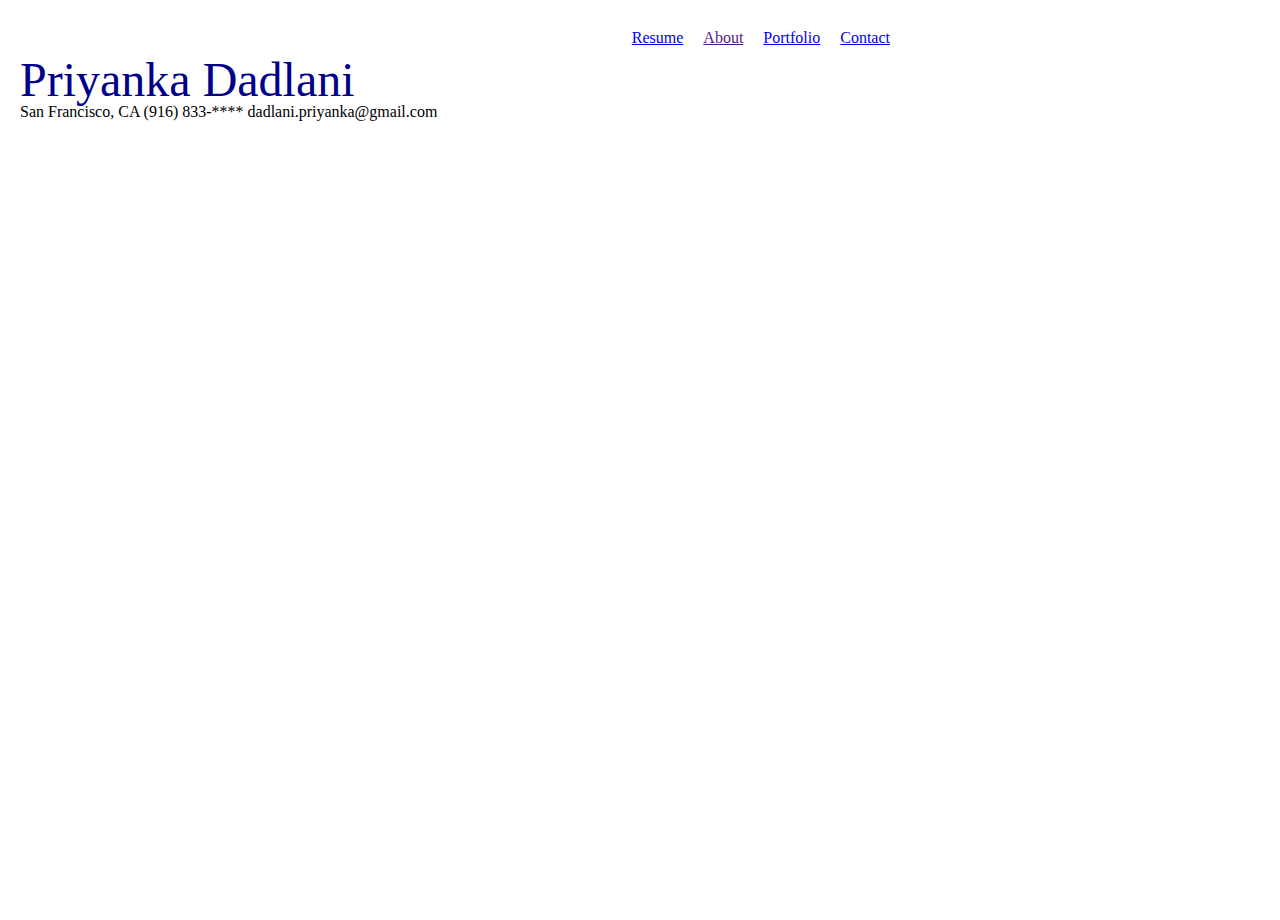
==== contact.html @ 6477469d "finished simple layout resume" ====
<!doctype html>

<html lang="en">

<head>
  <meta charset="utf-8">

  <title>Priyanka's Contact Info</title>

  <link rel="stylesheet" href="css/index.css">
  <meta name="viewport" content="width=device-width, initial-scale=1, user-scalable=no" />

  <!--[if lt IE 9]>
    <script src="https://cdnjs.cloudflare.com/ajax/libs/html5shiv/3.7.3/html5shiv.js"></script>
  <![endif]-->
</head>

<body>
  <div class="contact-container">
    <nav>
      <a href="index.html">Resume</a>
      <a href="">About</a>
      <a href="https://pdadlani.github.io/">Portfolio</a>
      <a href="contact.html">Contact</a>
    </nav>

    <header>
      <div class="text header-text">
        <h1>
          Priyanka Dadlani
        </h1>
      </div>
    </header>

    <section class="contact-main">
      <h2>San Francisco, CA
        (916) 833-****
        dadlani.priyanka@gmail.com</h2>
    </section>

  </div>
  
</body>

</html>
---- css/index.css ----
/* http://meyerweb.com/eric/tools/css/reset/ 
   v2.0 | 20110126
   License: none (public domain)
*/
html,
body,
div,
span,
applet,
object,
iframe,
h1,
h2,
h3,
h4,
h5,
h6,
p,
blockquote,
pre,
a,
abbr,
acronym,
address,
big,
cite,
code,
del,
dfn,
em,
img,
ins,
kbd,
q,
s,
samp,
small,
strike,
strong,
sub,
sup,
tt,
var,
b,
u,
i,
center,
dl,
dt,
dd,
ol,
ul,
li,
fieldset,
form,
label,
legend,
table,
caption,
tbody,
tfoot,
thead,
tr,
th,
td,
article,
aside,
canvas,
details,
embed,
figure,
figcaption,
footer,
header,
hgroup,
menu,
nav,
output,
ruby,
section,
summary,
time,
mark,
audio,
video {
  margin: 0;
  padding: 0;
  border: 0;
  font-size: 100%;
  font: inherit;
  vertical-align: baseline;
}
/* HTML5 display-role reset for older browsers */
article,
aside,
details,
figcaption,
figure,
footer,
header,
hgroup,
menu,
nav,
section {
  display: block;
}
body {
  line-height: 1;
}
ol,
ul {
  list-style: none;
}
blockquote,
q {
  quotes: none;
}
blockquote:before,
blockquote:after,
q:before,
q:after {
  content: '';
  content: none;
}
table {
  border-collapse: collapse;
  border-spacing: 0;
}
/* Set every element's box-sizing to border-box */
* {
  box-sizing: border-box;
}
html,
body {
  height: 100%;
}
/* Variables */
.name-pd {
  font-family: 'Sofia';
  font-size: 3rem;
}
.text-big {
  color: darkblue;
  font-family: 'Alegreya SC';
  font-size: 1.5rem;
}
.header-footer-format {
  display: flex;
}
nav {
  display: flex;
  justify-content: flex-end;
}
nav a {
  padding: 10px;
}
.container {
  max-width: 880px;
  margin: 20px;
  background-color: lightgray;
}
.container header {
  padding: 10px;
}
.container .text h1 {
  font-family: 'Sofia';
  font-size: 3rem;
  padding: 10px;
}
.container .text h2,
.container .text h3 {
  color: darkblue;
  font-family: 'Alegreya SC';
  font-size: 1.5rem;
  padding: 10px;
}
.container .main {
  display: flex;
  flex-direction: column;
  align-items: center;
}
.container .main .intro {
  background-color: white;
}
.container .main .intro img {
  width: 8%
				height: 8%;
}
.container .skills {
  justify-content: space-around;
}
.container .skills h3 {
  font-size: 1.2rem;
}
.container .skills div {
  display: table-cell;
  flex-wrap: wrap;
  flex-direction: column;
}
.container .work-experience {
  justify-content: space-around;
}
.container .work-experience h3 {
  font-size: 1.2rem;
}
.container p {
  line-height: 1.25;
  margin: 20px 0;
  font-family: 'Alegreya SC';
  padding: 10px;
  padding-top: 0px;
}
.container footer {
  display: flex;
  justify-content: center;
  padding: 10px;
}
.container footer a {
  padding: 5px;
}
.contact-container {
  max-width: 880px;
  margin: 20px;
}
.contact-container h1 {
  font-family: 'Sofia';
  font-size: 3rem;
}
.contact-container header {
  color: darkblue;
  font-family: 'Alegreya SC';
  font-size: 1.5rem;
}
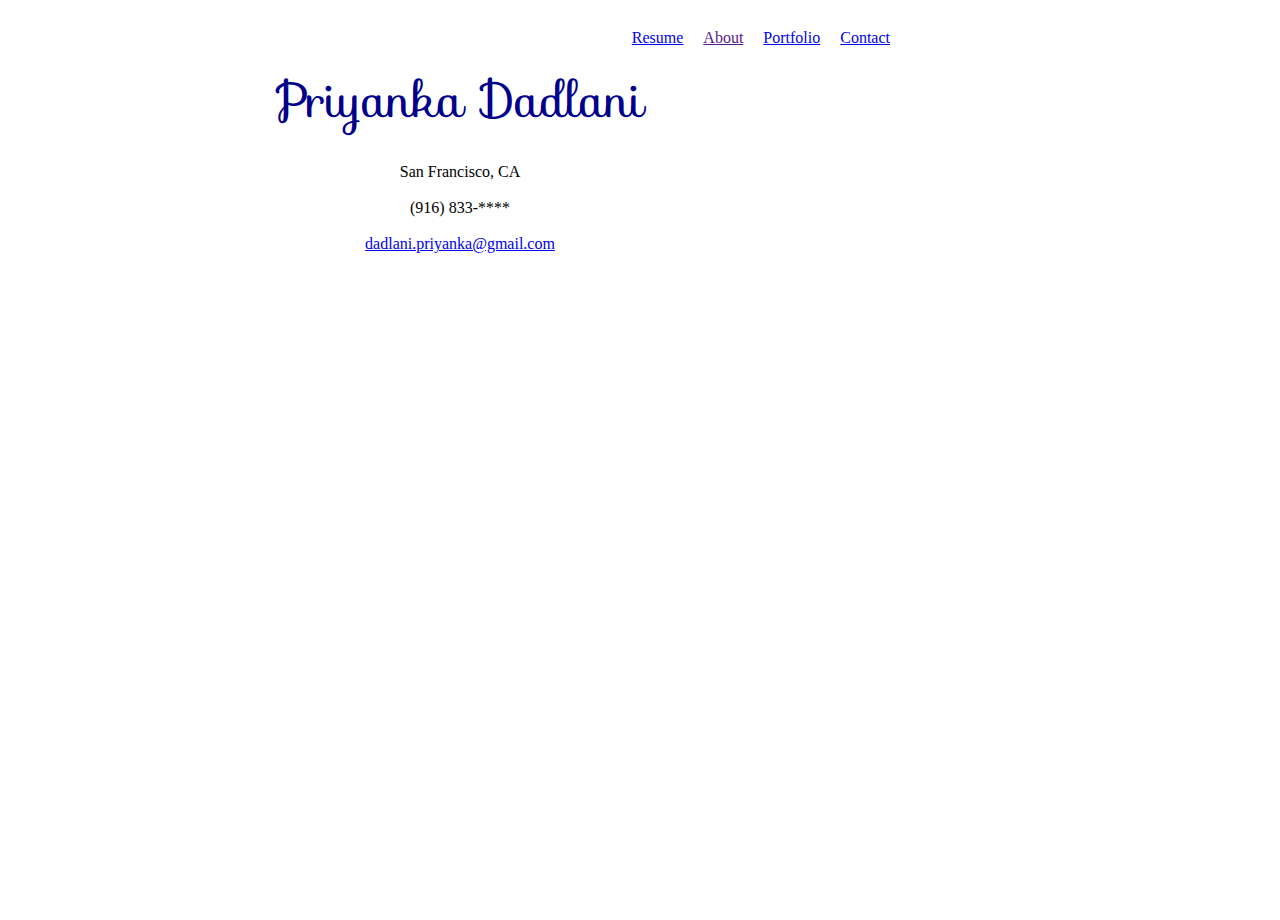
==== commit 37c72a63: "fixed contact page & added mailto, ty" ====
--- a/contact.html
+++ b/contact.html
@@ -9,6 +9,8 @@
 
   <link rel="stylesheet" href="css/index.css">
   <meta name="viewport" content="width=device-width, initial-scale=1, user-scalable=no" />
+  <link href='https://fonts.googleapis.com/css?family=Sofia' rel='stylesheet'>
+  <link href='https://fonts.googleapis.com/css?family=Alegreya SC' rel='stylesheet'>
 
   <!--[if lt IE 9]>
     <script src="https://cdnjs.cloudflare.com/ajax/libs/html5shiv/3.7.3/html5shiv.js"></script>
@@ -33,9 +35,9 @@
     </header>
 
     <section class="contact-main">
-      <h2>San Francisco, CA
-        (916) 833-****
-        dadlani.priyanka@gmail.com</h2>
+      <h2>San Francisco, CA</h2>
+      <h2>(916) 833-****</h2>
+      <h2><a href="mailto:dadlani.priyanka@gmail.com">dadlani.priyanka@gmail.com</a></h2>
     </section>
 
   </div>
--- a/css/index.css
+++ b/css/index.css
@@ -147,9 +147,17 @@
 .header-footer-format {
   display: flex;
 }
+.center-text {
+  justify-content: center;
+}
 nav {
   display: flex;
   justify-content: flex-end;
+}
+@media (max-width: 500px) {
+  nav {
+    justify-content: center;
+  }
 }
 nav a {
   padding: 10px;
@@ -159,6 +167,11 @@
   margin: 20px;
   background-color: lightgray;
 }
+@media (max-width: 500px) {
+  .container {
+    margin: 10px;
+  }
+}
 .container header {
   padding: 10px;
 }
@@ -167,12 +180,25 @@
   font-size: 3rem;
   padding: 10px;
 }
+@media (max-width: 500px) {
+  .container .text h1 {
+    font-size: 2rem;
+    display: flex;
+    justify-content: center;
+  }
+}
 .container .text h2,
 .container .text h3 {
   color: darkblue;
   font-family: 'Alegreya SC';
   font-size: 1.5rem;
   padding: 10px;
+}
+@media (max-width: 500px) {
+  .container .text h2,
+  .container .text h3 {
+    font-size: 1.2rem;
+  }
 }
 .container .main {
   display: flex;
@@ -197,6 +223,17 @@
   flex-wrap: wrap;
   flex-direction: column;
 }
+.container .skills .row:after {
+  content: "";
+  display: table;
+  clear: both;
+}
+.container .skills .row:after .column {
+  float: left;
+  width: 25%;
+  padding: 10px;
+  height: 300px;
+}
 .container .work-experience {
   justify-content: space-around;
 }
@@ -226,8 +263,25 @@
   font-family: 'Sofia';
   font-size: 3rem;
 }
+@media (max-width: 500px) {
+  .contact-container h1 {
+    font-size: 2rem;
+  }
+}
 .contact-container header {
   color: darkblue;
   font-family: 'Alegreya SC';
   font-size: 1.5rem;
-}
+  display: flex;
+  justify-content: center;
+  margin: 20px;
+}
+.contact-container .contact-main {
+  display: flex;
+  flex-direction: column;
+  align-items: center;
+  padding: 10px;
+}
+.contact-container .contact-main h2 {
+  padding: 10px;
+}
